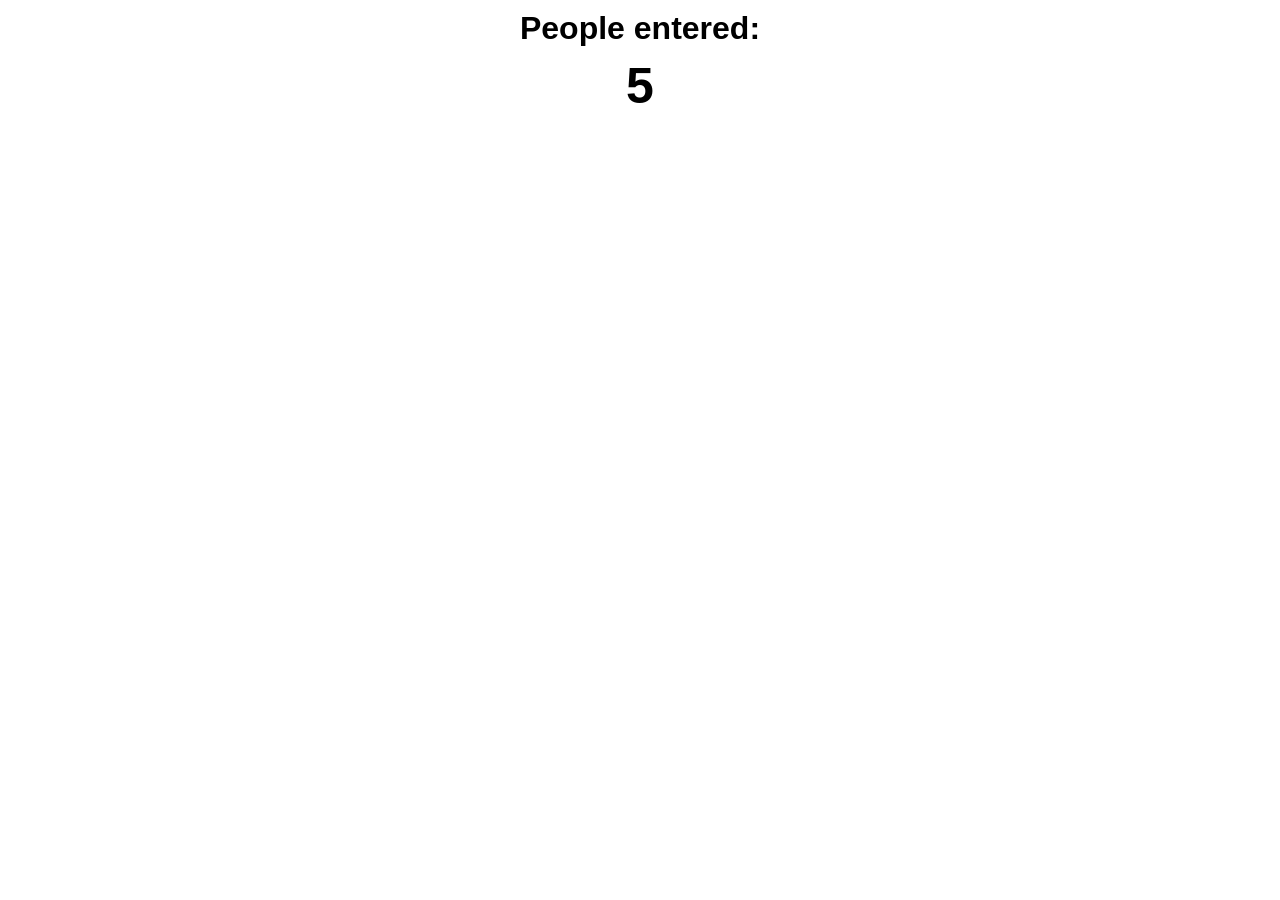
==== passenger_app/beginnig/index.html @ 9826ecc7 "document.getElementById" ====
<!DOCTYPE html>
<html lang="en">
<head>
    <link rel="stylesheet" href="index.css">
    <title>Document</title>
</head>
<body>
    <h1>People entered:</h1>
    <h2 id="count-el">0</h2>
    <script src="index.js"></script>
</body>
</html>
---- passenger_app/beginnig/index.css ----
body{
    font-family: -apple-system, BlinkMacSystemFont, 'Segoe UI', Roboto, Oxygen, Ubuntu, Cantarell, 'Open Sans', 'Helvetica Neue', sans-serif;
    font-weight: bold;
    text-align: center;
}

h1 {
    margin-top: 10px;
    margin-bottom: 10px;
}

h2 {
    font-size: 50px;
    margin-top: 0;
    margin-bottom: 20px;
}

button {
    border: none;
    padding-top: 10px;
    padding-bottom: 10px;
    color: white;
    font-weight: bold;
    width: 200px;
    margin-bottom: 5px;
    border-radius: 5px;
}

#increment-btn {
    background: darkred;
}

#save-btn {
    background: darkgreen;
}
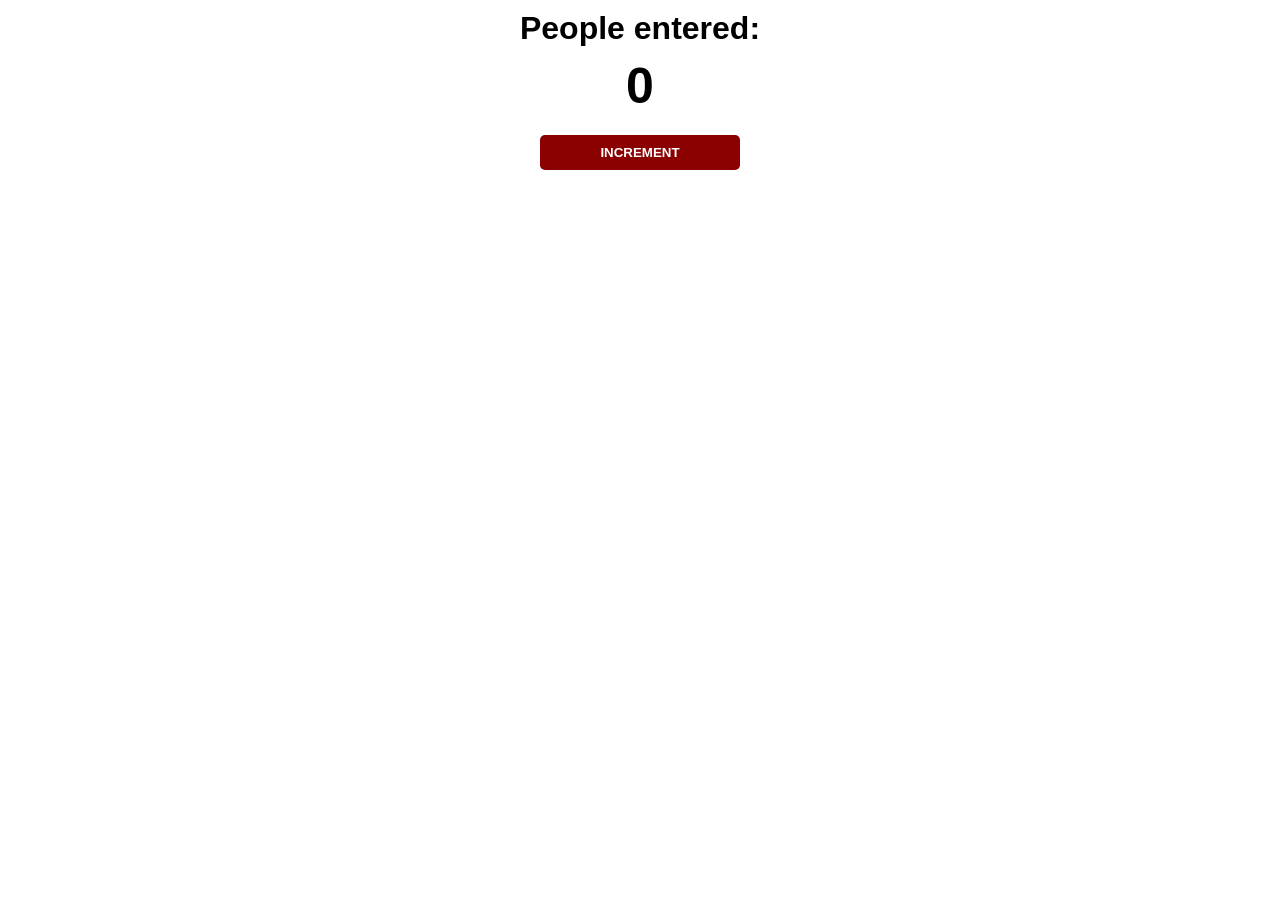
==== commit b9b8d123: "Added button to increment" ====
--- a/passenger_app/beginnig/index.html
+++ b/passenger_app/beginnig/index.html
@@ -8,5 +8,6 @@
     <h1>People entered:</h1>
     <h2 id="count-el">0</h2>
     <script src="index.js"></script>
+    <button id="increment-btn" onclick="increment()">INCREMENT</button>
 </body>
 </html>
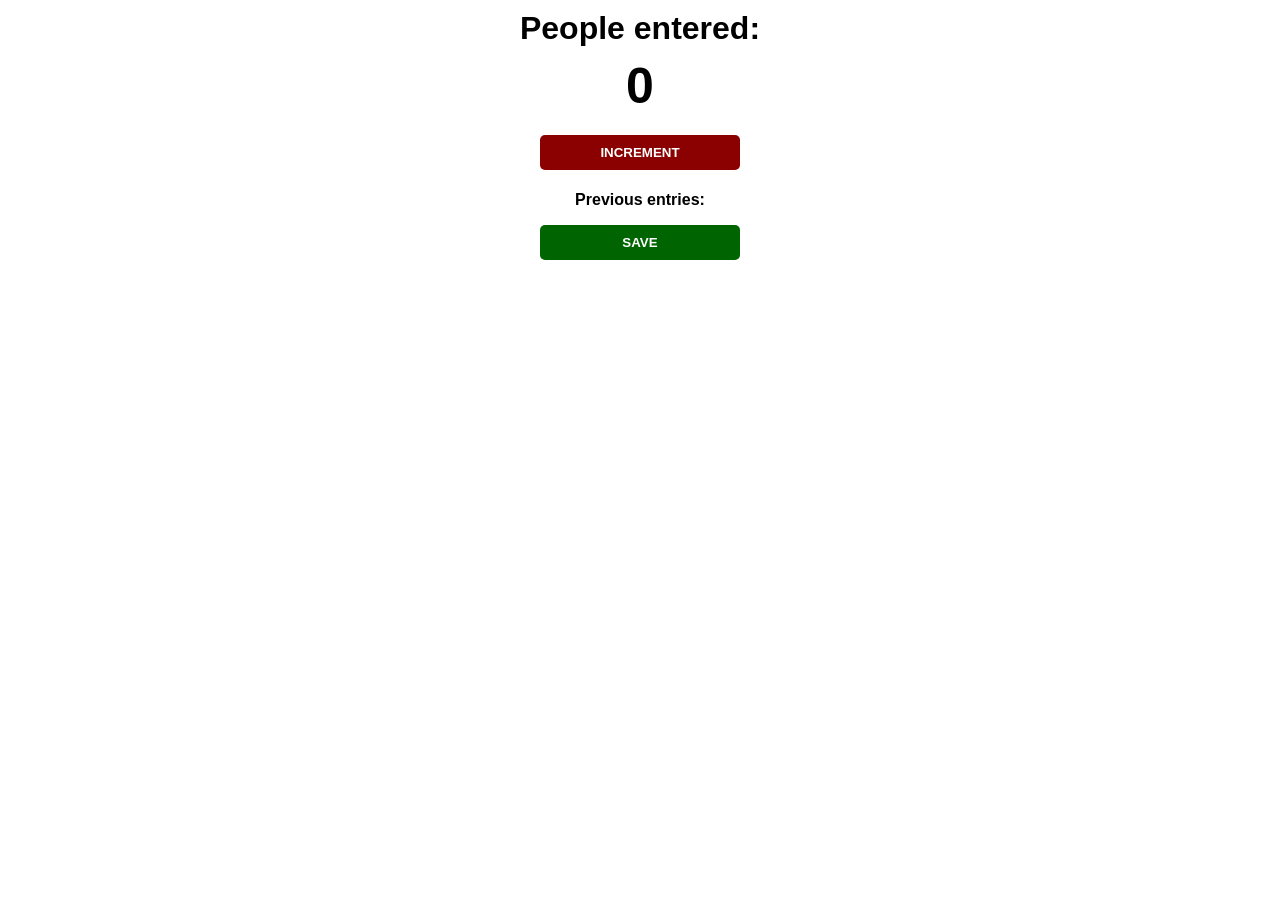
==== commit c52e5b2f: "innerText innerText ne prepoznaje zadnji razmak(bjelinu) tj. ne prepoznaje skrivene elemente(innerTe" ====
--- a/passenger_app/beginnig/index.html
+++ b/passenger_app/beginnig/index.html
@@ -6,8 +6,12 @@
 </head>
 <body>
     <h1>People entered:</h1>
-    <h2 id="count-el">0</h2>
+    <h2 id="count-el"></h2>
+    <button id="increment-btn" onclick="increment()">INCREMENT</button>
+    
+    <p id="save-el">Previous entries:</p>
+    <button id="save-btn" onclick="save()">SAVE</button>
+
     <script src="index.js"></script>
-    <button id="increment-btn" onclick="increment()">INCREMENT</button>
 </body>
 </html>
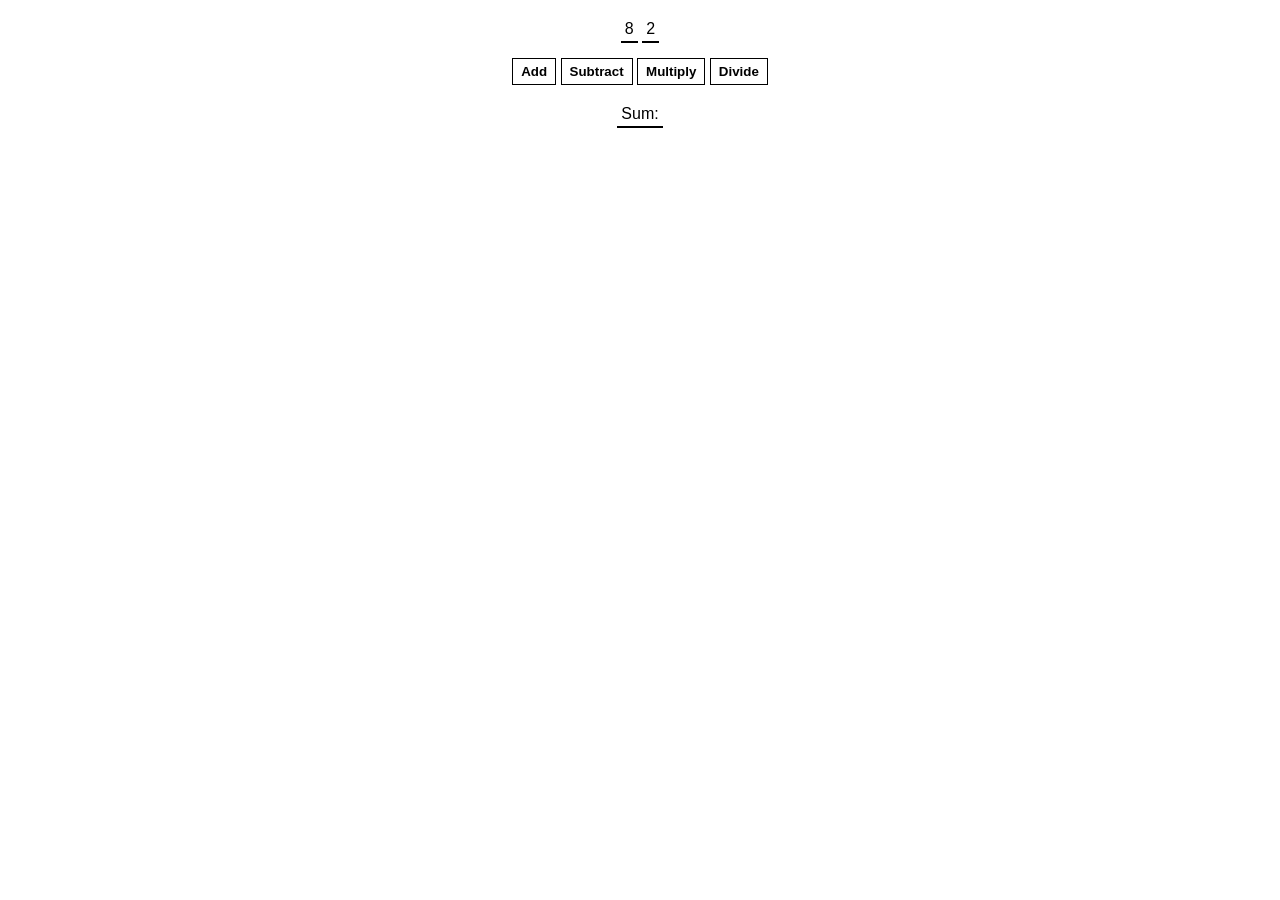
==== commit d8a4ccb7: "Kalkulator" ====
--- a/passenger_app/beginnig/index.html
+++ b/passenger_app/beginnig/index.html
@@ -5,12 +5,15 @@
     <title>Document</title>
 </head>
 <body>
-    <h1>People entered:</h1>
-    <h2 id="count-el"></h2>
-    <button id="increment-btn" onclick="increment()">INCREMENT</button>
-    
-    <p id="save-el">Previous entries:</p>
-    <button id="save-btn" onclick="save()">SAVE</button>
+    <span id="num1-el"></span>
+    <span id="num2-el"></span>
+    <br>
+    <button id="add-btn" onclick="add()">Add</button>
+    <button id="subtract-btn" onclick="subtract()">Subtract</button>
+    <button id="multiply-btn" onclick="multiply()">Multiply</button>
+    <button id="divide-btn" onclick="divide()">Divide</button>
+    <br>
+    <span id="sum-el">Sum: </span>
 
     <script src="index.js"></script>
 </body>
--- a/passenger_app/beginnig/index.css
+++ b/passenger_app/beginnig/index.css
@@ -1,35 +1,21 @@
-body{
-    font-family: -apple-system, BlinkMacSystemFont, 'Segoe UI', Roboto, Oxygen, Ubuntu, Cantarell, 'Open Sans', 'Helvetica Neue', sans-serif;
-    font-weight: bold;
+body {
+    font-family: Arial, Helvetica, sans-serif;
+    padding: 20px 0;
+    margin: 0;
     text-align: center;
 }
 
-h1 {
-    margin-top: 10px;
-    margin-bottom: 10px;
-}
-
-h2 {
-    font-size: 50px;
-    margin-top: 0;
-    margin-bottom: 20px;
+span {
+    border-bottom: 2px solid black;
+    padding: 4px;
 }
 
 button {
-    border: none;
-    padding-top: 10px;
-    padding-bottom: 10px;
-    color: white;
+    margin: 20px 0;
+    background: white;
+    color: black;
+    border: 1px solid black;
     font-weight: bold;
-    width: 200px;
-    margin-bottom: 5px;
-    border-radius: 5px;
-}
-
-#increment-btn {
-    background: darkred;
-}
-
-#save-btn {
-    background: darkgreen;
-}
+    cursor: pointer;
+    padding: 5px 8px;
+}
